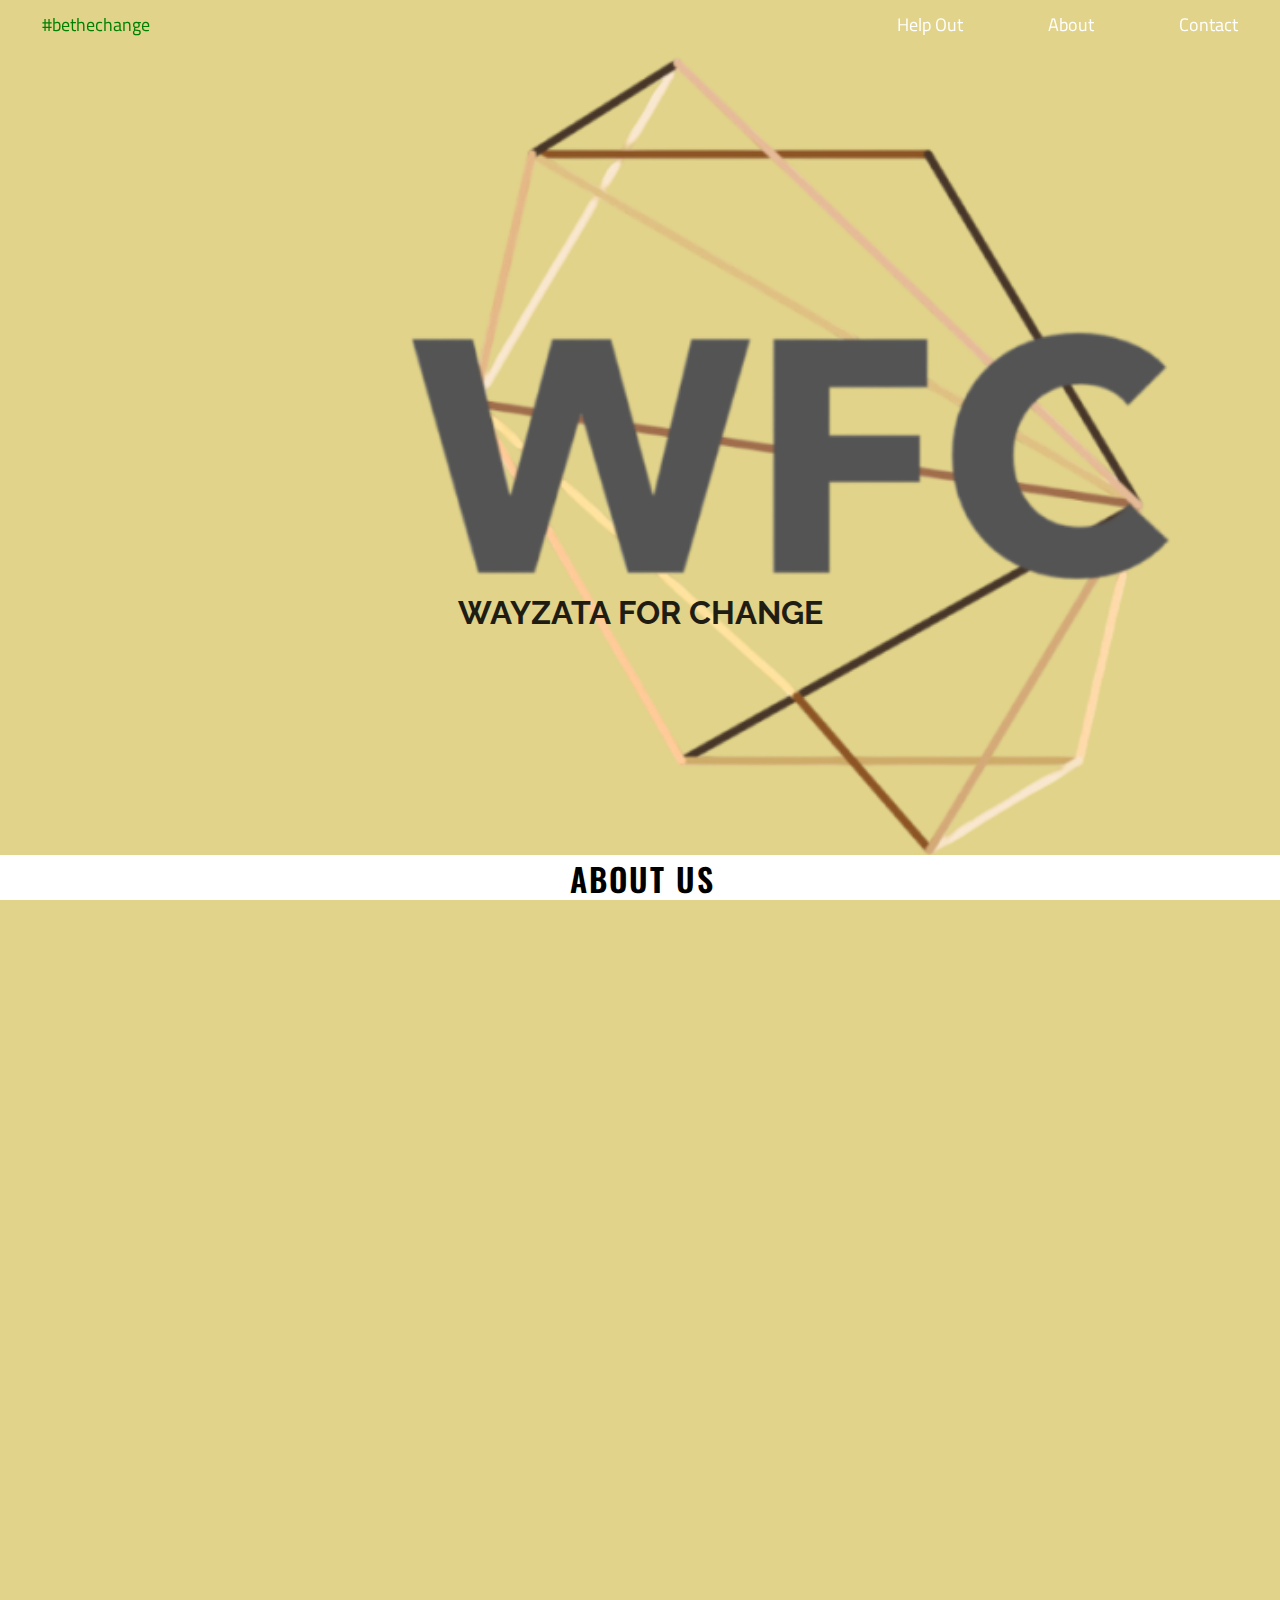
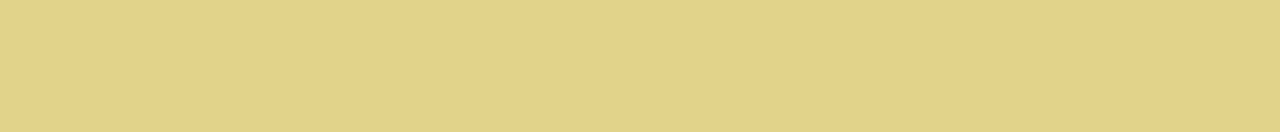
==== about.html @ 1c966533 "uhhh ok" ====
<!DOCTYPE html>
<html>
    <head>
      <script src="https://use.fontawesome.com/093dfdb2bb.js"></script>
    </head>
    <body id="body">
      <script src="https://ajax.googleapis.com/ajax/libs/jquery/3.5.1/jquery.min.js"></script>
      <script src="https://cdnjs.cloudflare.com/ajax/libs/trianglify/0.1.5/trianglify.min.js"></script>
      <script src="https://cdnjs.cloudflare.com/ajax/libs/d3/3.5.5/d3.min.js"></script>

      <script src="/js/stylescripts.js"> </script>
      <script src="/js/stylescripts2.js"> </script>

      <link rel="stylesheet" type="text/css" href="/css/default.css">
      <link rel="stylesheet" type="text/css" href="/css/about.css">
      <link rel="stylesheet" type="text/css" href="/css/index.css">
          <div class="header2">
              <div class="logo2"> <img src="images/logo.png" /> </div>
          </div>

          <div class="header">
            <a class="mobile-navbar-l" onClick="dropDown()"><i class="fa fa-bars"></i></a>
            <a href="#about" class="green mobile-navbar-r"onClick="document.getElementById('Beats').scrollIntoView();">#bethechange</a>
            <a href="index.html" class="logo"><img class="bogo bogo2" src="https://media.discordapp.net/attachments/701884752554360853/701922006379266058/image0.png" /></a>
            <a href="#about" onClick="document.getElementById('Beats').scrollIntoView();">Help Out</a>
            <a onClick="document.getElementById('Pricing').scrollIntoView();"> About </a>
            <a onClick="document.getElementById('Contact').scrollIntoView();"> Contact </a>
            <!-- <a class="mobile-navbar-r" href="launch.html"><img class="icon"> -->
          </div>

          <div class="dropdown-navbar">
            <a class="dropdown-content" onClick="document.getElementById('Beats').scrollIntoView();">Beats</a>
            <br />
            <a class="dropdown-content" onClick="document.getElementById('Pricing').scrollIntoView();"> Pricing</a>
            <br />
            <a class="dropdown-content"> Contact </a>
          </div>


          <div class="titleText">
            <h1> WAYZATA FOR CHANGE </h1>
          </div>

          <div class="main">
            <h1 class="sbttl"> ABOUT US </h1>
            <hr> </hr>
            <h2 class="sbttl2"> Welcome to Wayzata For Change. We are a student-run group looking to unite the community in response not only to the events of George Floyd, but all types of discrimination as well. </h2><br /> <br />

  <h2 class="sbttl2">Our intention is to bring the community together to create positive solutions, increase awareness and understanding of this problem, and serve as a platform for those impacted to share their experiences. We want to help students develop empathy for their peers and show how close to home this issue is for our community. Therefore, we will not tolerate hateful comments.
</h2> <br /> <br />
  <h2 class="sbttl2">
Some posts to look forward to:
<li> Statistics on the issue </li>
  <li> A timeline about the history of the issue </li>
  <li>How to contact representatives </li>
<li>  How to share your experiences </li>
  <li>Relevant articles, Ted talks, or videos </li>
  <li> And more </li>
  </h2>

<br /> <br />
  <h2 class="sbttl2">
Thank you for showing interest in our cause. We are open to feedback and new ideas to post by clicking <a href=" https://forms.gle/tkru8dXtZkygZZ2e6">here</a> or email us at wayzataforchange@gmail.com.
</h2>
<div class="space1"> </div>
          <footer> COPYRIGHT © 2020 WAYZATA FOR CHANGE - ALL RIGHTS RESERVED. </footer>
          <div class="space1"> </div>
          </div>



      </body>



</html>
---- css/default.css ----
@import url('https://fonts.googleapis.com/css?family=Quicksand:600&display=swap');
@import url('https://fonts.googleapis.com/css2?family=Lora&family=Titillium+Web:wght@300;400&display=swap');
@import url('https://fonts.googleapis.com/css2?family=Lora&family=Montserrat&family=Titillium+Web:ital,wght@0,300;0,400;1,400&display=swap');
@import url('https://fonts.googleapis.com/css2?family=Lora:wght@500&display=swap');
@import url('https://fonts.googleapis.com/css2?family=Lora:wght@500&family=Raleway&display=swap');
@import url('https://fonts.googleapis.com/css2?family=Nunito:ital,wght@1,300&family=Open+Sans:wght@600&display=swap');
@import url('https://fonts.googleapis.com/css2?family=Work+Sans:ital,wght@1,300&display=swap');
@import url('https://fonts.googleapis.com/css2?family=Titillium+Web:wght@300&display=swap');
@import url('https://fonts.googleapis.com/css2?family=Quicksand&display=swap');
@import url('https://fonts.googleapis.com/css2?family=Oswald:wght@300&display=swap');

.header2 {
  z-index:-2;
  position: absolute;
  margin-left: auto;
  margin-right: auto;
  left: 0;
  right: 0;
  text-align: center;
  /* background-color: black; */
}

.logo2 {
  height:100vh;
  margin-left:auto;
  margin-right: auto;
  width:578px;
  /* z-index:0 */
}

img {
  height:inherit;
}

.titleText {
  color:black;
  display: none;
  z-index:-1;
  position: absolute;
  top:66%;
  margin-left: auto;
  margin-right: auto;
  left: 0;
  right: 0;
  text-align: center;
  /* font-family: 'Lora', serif; */
  font-family: 'Raleway', sans-serif;
}

@media screen and (max-width: 500px) {
  .logo2{
    width:100vw;
    margin-left:auto;
    margin-right: auto;
    height:auto;
  }

  img {
    width:inherit;
  }

}

html,body{
  height:100%;
  overflow-x:hidden;
}

body{
  background:#E1D38A;
  /* background-size:cover; */
  font-family:sans-serif;
  text-align:center;
  padding-top:20%
}

.content {
	width: 400px;
	background: #fff;
	padding: 30px;
	text-align: center;
	z-index: 995;
  box-shadow:0 3px 36px 0 rgba(0, 0, 0, 0.6);
  display:inline-block;
  opacity:0.7;
  color:#666;
  text-decoration:none;
  transition:all 0.2s
}

.content:hover{
  box-shadow:0 3px 6px 0 rgba(0, 0, 0, 0.3);
  padding:40px;
  margin-top:-10px;
  color:#444
}

.sbttl {
  font-family: 'Oswald', sans-serif;
  text-align: center;
  font-weight: 600;
  margin-left:5px;
  letter-spacing: 2px;
  color:white;
}

.sbttl2 {
  text-align: center;
  /* margin-left:5px; */
  font-family: 'Quicksand', sans-serif;
  color: rgb(94, 94, 94);
  font-weight: 100;
  background-color: white;
}
---- css/about.css ----
@import url('https://fonts.googleapis.com/css2?family=Quicksand&display=swap');
.main {
  background-color: white !important;
  width: 100% !important;
  margin-right: 0 !important;
  margin-left:0 !important;
}

.sbttl {
  color:black !important;
}

.sbttl2 {
  margin-left: 10%;
  margin-right: 10%;
  margin-top:4%;
}

li {
  text-align: left;
}

.main {
  height:auto !important;
}

footer {
      font-family: 'Quicksand', sans-serif;
      font-size: 12px;
      font-weight: 400;
      color:gray;
}

.active {
  background-color: white !important;
}
---- css/index.css ----
@import url('https://fonts.googleapis.com/css?family=Quicksand:600&display=swap');
@import url('https://fonts.googleapis.com/css2?family=Lora&family=Titillium+Web:wght@300;400&display=swap');
@import url('https://fonts.googleapis.com/css2?family=Lora&family=Montserrat&family=Titillium+Web:ital,wght@0,300;0,400;1,400&display=swap');


* {
  margin:0;
      box-sizing: border-box;
}

:root {
  --header-bg-col: #212654;
  --header-txt-col: white;
  --dropdown-bg-col: #212654;
  --dropdown-txt-col:white;
  --header-txt-col-hover: rgb(175, 175, 175);

}

[page-theme=dark] {
  --header-bg-col: black;
  --header-txt-col:rgba(225, 179, 130, 0.85);
  --header-txt-col-hover: rgba(225, 179, 130, 1);
  --dropdown-bg-col: black;
  --dropdown-txt-col: white;
}
/* HEADER */

html, body {
    margin:0;
    padding:0;
    transition: all 0.2s ease-in-out;
}

.header {
  z-index:40;
  margin:0;
  position:fixed;
  top:0px;
  display: flex;
  width:100%;
  height:44px;
}

.header a:hover {
  color: var(--header-txt-col-hover);
}

.header a {
    cursor:pointer;
    flex-grow: 1;

    text-align: center;
    text-decoration: none;

    padding: 12px;
    line-height: 25px;

    font-size: 18px;
    font-family: 'Titillium Web', sans-serif;

    transition: all 0.2s ease-in-out;


    color: var(--header-txt-col);

    transition: all 0.2s ease-in-out;
}

.icon {
  height:24px;
  width:auto;
}

.header a.mobile-navbar-l {
  display:none;
}

.header a.logo {
  font-size: 25px;
  font-weight: bold;
  font-family: 'Montserrat', sans-serif;
  opacity: 0;
  flex-grow:10;
}

.toggle-theme-asset {
  transition: all 0.2s ease-in-out;
}
.toggle-theme-asset:before {
  content: ' \25D1';
}
/* .toggle-theme-asset:hover:hover:before {
  content: ' \25D1';
  rotate: 180deg;
} */

/* MOBILE */

.dropdown-content {
  display:none;
}

@media screen and (max-width: 767px) {

  .main {
    width:100% !important;
    margin-left:0 !important;
    margin-right:0 !important;
  }

  .header a {
    display: none;
    height: 48px;
  }

      .expandable-l, .expandable-r {
          display:block !important;
      }

      #stuff-2-r {
      display:none !important;
      flex-grow:0;
    }

      #stuff-r {
      display:none !important;
      flex-grow:0;
    }


    .logo {
        /* display:block !important; */
        text-align: center !important;
    }
    .header {
        height:48px;
    }

    .sep {
    colspan:2;
  }

    .mobile-navbar-l {
      display:block !important;
      float:left;
      width: 50px;
      margin:none;
      flex-grow: 1;
    }

    .mobile-navbar-r {
      display:block !important;
      float:right;
      text-align:right !important;
      width: 50px;
      margin:none;
      flex-grow: 1;
    }

    .logo_expandable {
      flex-grow:1;
    }

    .dropdown-navbar {
      margin-top:48px;
    }
    .sbttl {
      font-size: 25px !important;
    }

    .txt {
      font-size: 30px !important;
    }

}

.expandable-l {
    display:none;
}
.dropdown-navbar {
  top:0;
  height:0;
  width:100%;
  z-index: 10;
  position: fixed;
  margin-top:44px;
  background-color:var(--dropdown-bg-col);
  color:var(--dropdown-txt-col);
}

.dropdown-content {
  display: none;
  color: var(--default-text);
  text-align: center;
  padding: 12px;
  text-decoration: none;
  font-size: 18px;
  line-height: 25px;
  height: 44px;
  transition: all 0.2s ease-in-out;
  font-family: 'Titillium Web', sans-serif;
}

.dropdown-content:hover {
  color: var(--header-txt-color-hover);
}

.active  a{
  background-color: var(--header-bg-col) !important;
}

.dropdown a{

    background-color: var(--header-bg-col) !important;

}
.a.mobile-navbar-l {
  text-align-last: left !important;
}
a.mobile-navbar-l {
  text-align-last: left;
}

.footer {
  text-align:center;
  text-decoration: none;
  text-decoration-color: var(--header-txt-col);
  position: relative;
  z-index: 5;
}

.footer a {
  font-size:20px;
  color: var(--header-txt-col) !important;
  font-family: 'Titillium Web', sans-serif;
text-decoration:none;}

.bogo {
  height:32px;
  width:auto;
  padding-right: 6px;
  padding-left: 6px;;



}


.green {
  color:green !important;
}

.header {
  /* background-color: white; */
}

.main {
  background-color: rgb(0, 131, 144);
  width:94%;
  margin-left: 3%;
  margin-right: 3%;
  height:3000px;
  position:relative;
  margin-top:95vh;
}

.horizontal-line {
  margin-top:15px;
}

.space1 {
  height: 10px;
}
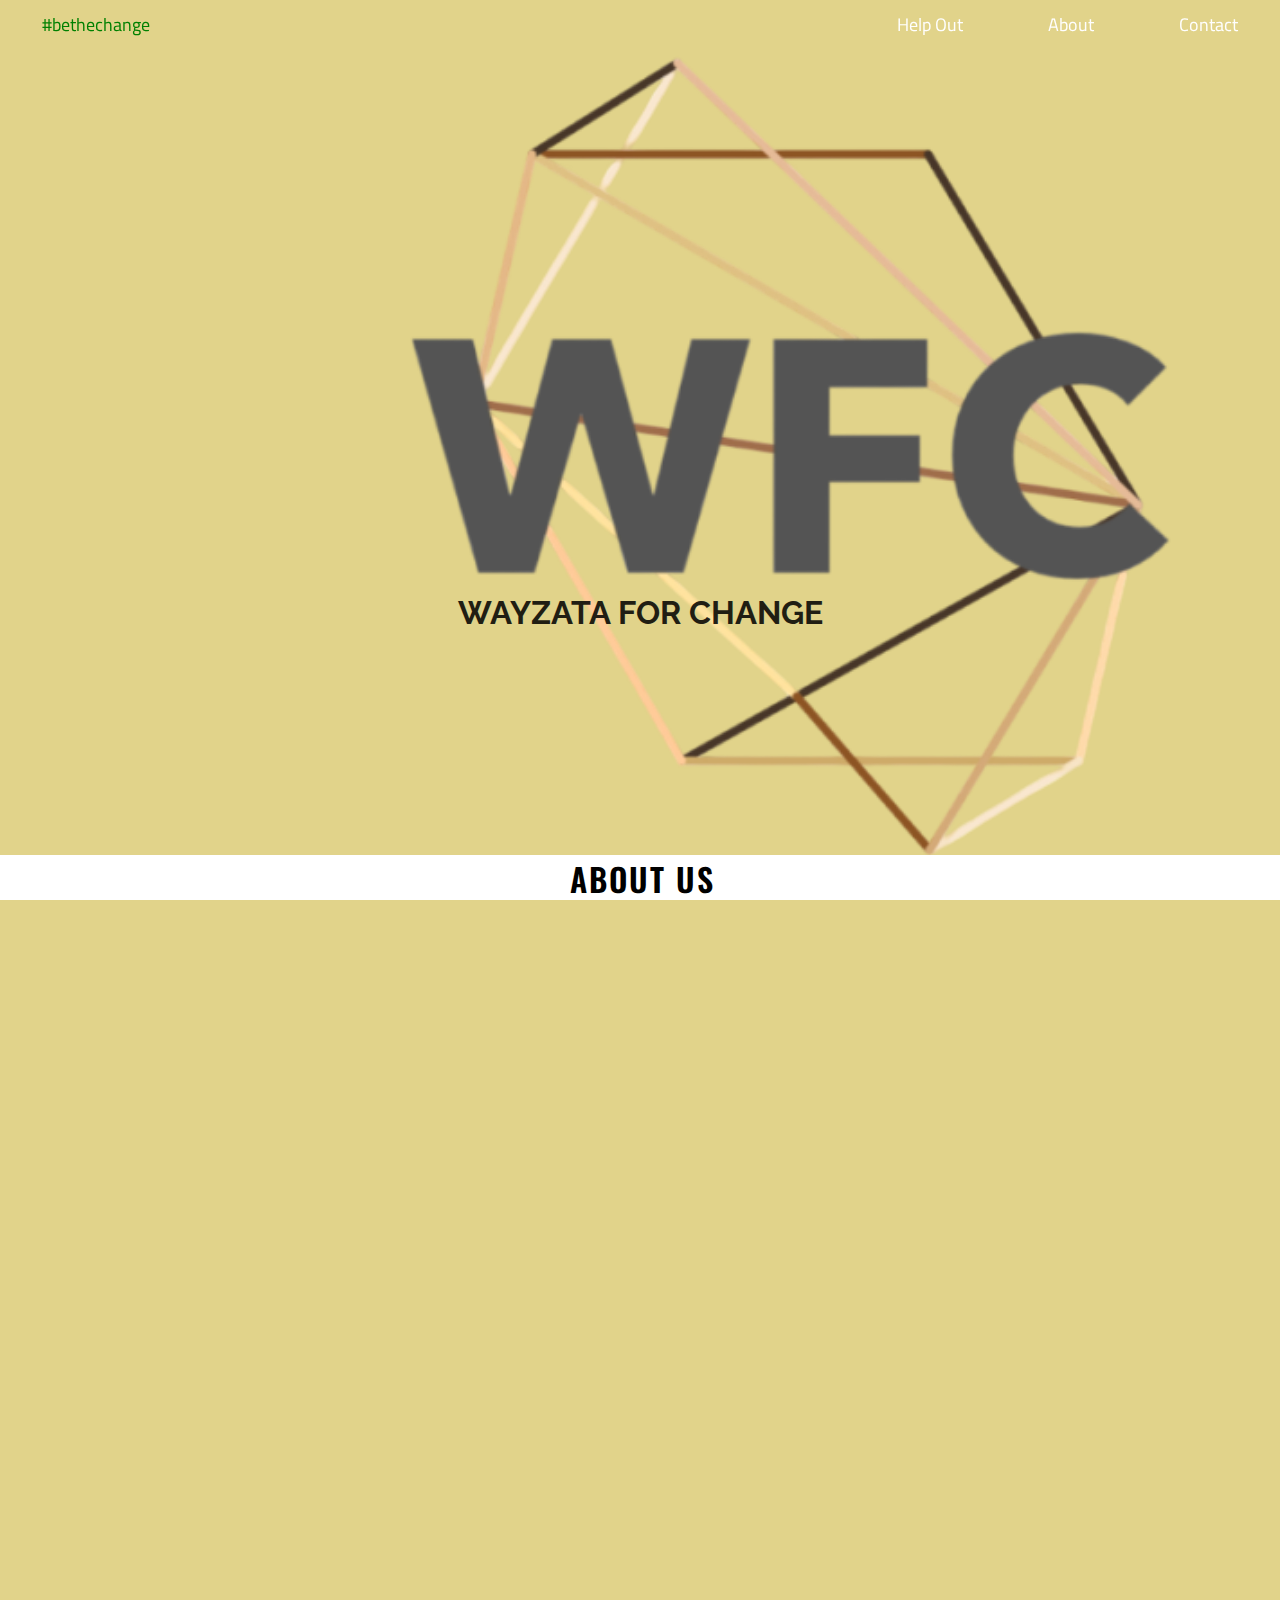
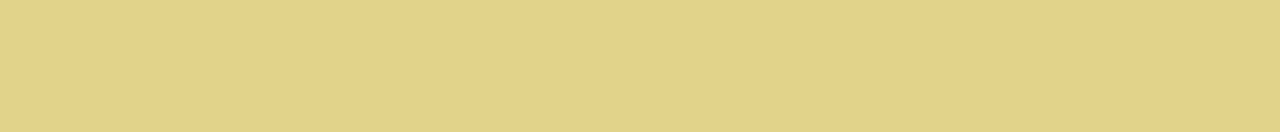
==== commit 1be86953: "A" ====
--- a/about.html
+++ b/about.html
@@ -11,9 +11,9 @@
       <script src="/js/stylescripts.js"> </script>
       <script src="/js/stylescripts2.js"> </script>
 
-      <link rel="stylesheet" type="text/css" href="/css/default.css">
-      <link rel="stylesheet" type="text/css" href="/css/about.css">
-      <link rel="stylesheet" type="text/css" href="/css/index.css">
+      <link rel="stylesheet" type="text/css" href="css/default.css">
+      <link rel="stylesheet" type="text/css" href="css/about.css">
+      <link rel="stylesheet" type="text/css" href="css/index.css">
           <div class="header2">
               <div class="logo2"> <img src="images/logo.png" /> </div>
           </div>
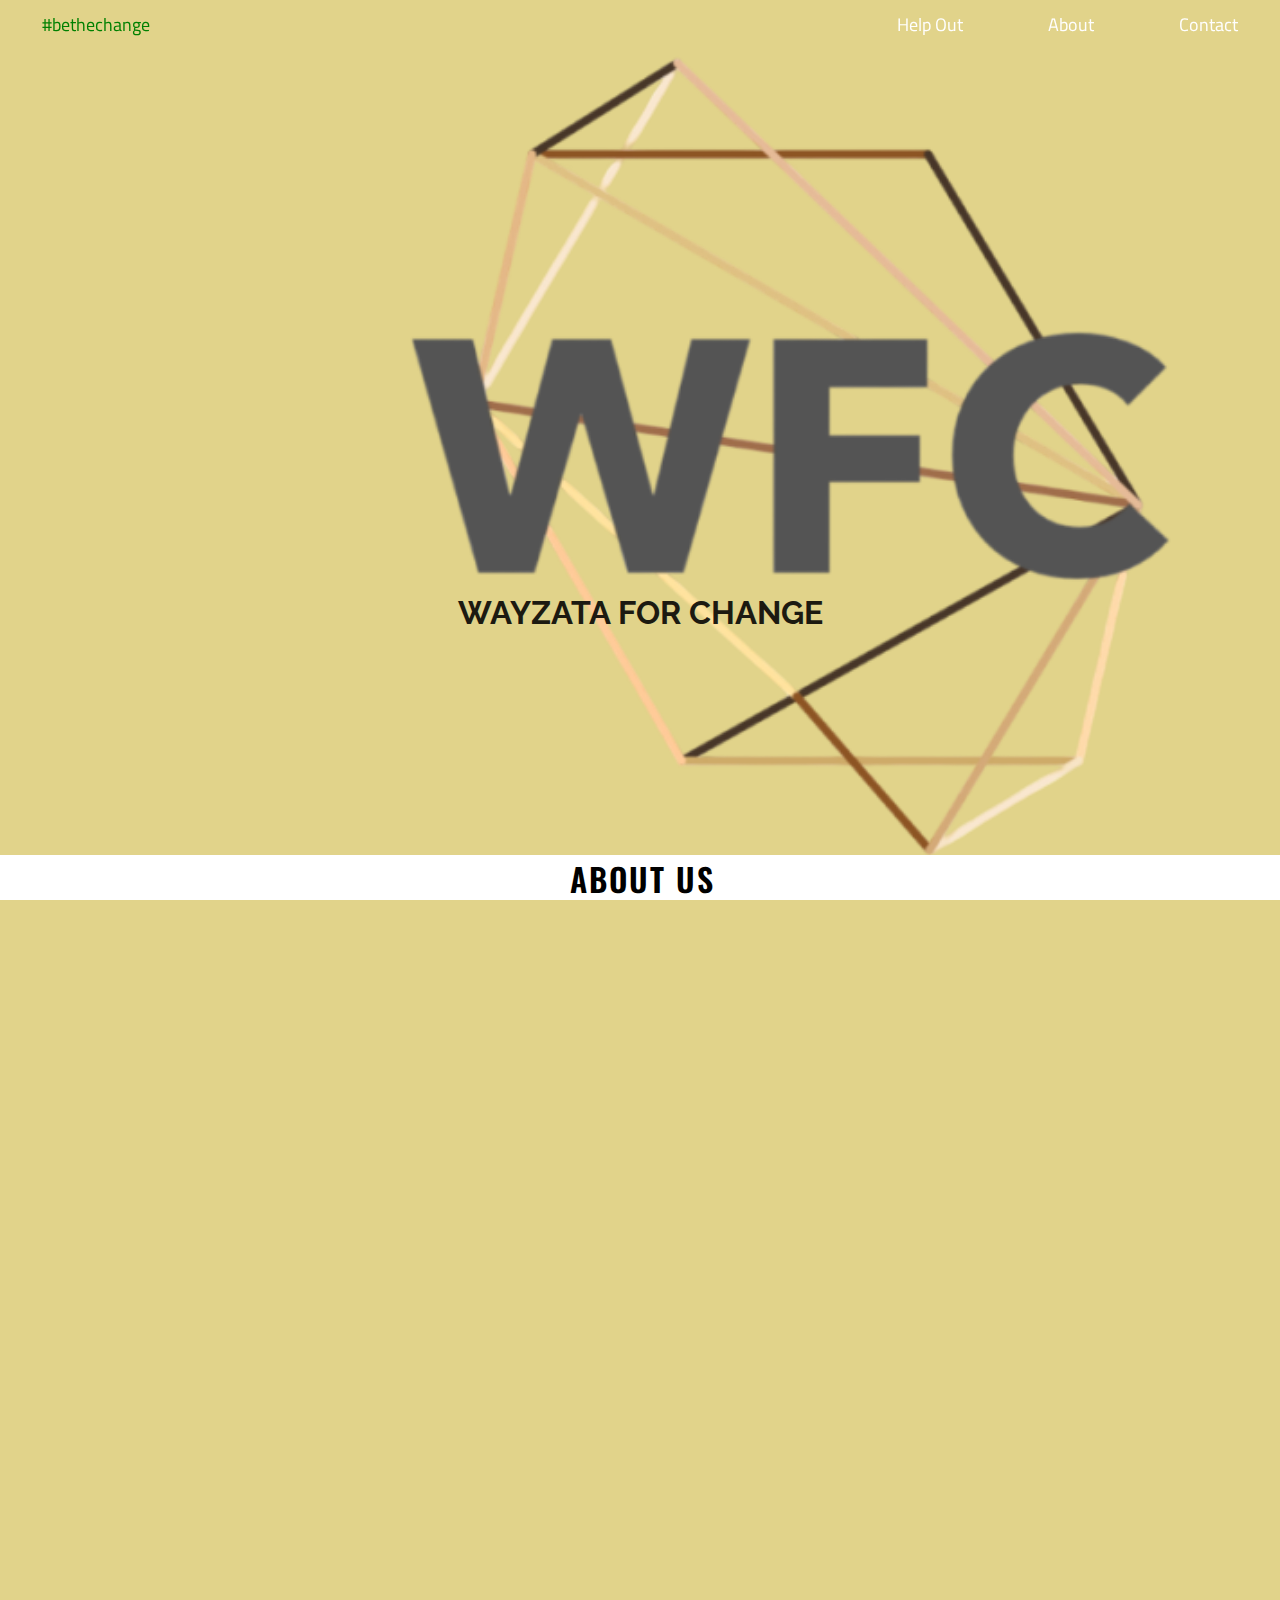
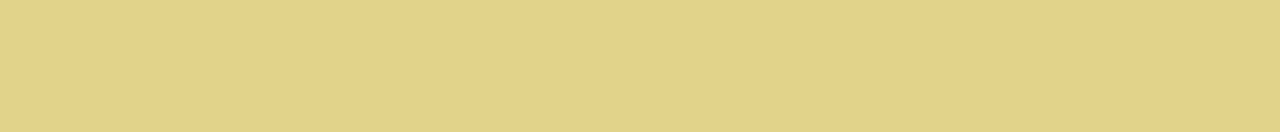
==== commit 3276b5c0: "LMAO" ====
--- a/about.html
+++ b/about.html
@@ -8,8 +8,8 @@
       <script src="https://cdnjs.cloudflare.com/ajax/libs/trianglify/0.1.5/trianglify.min.js"></script>
       <script src="https://cdnjs.cloudflare.com/ajax/libs/d3/3.5.5/d3.min.js"></script>
 
-      <script src="/js/stylescripts.js"> </script>
-      <script src="/js/stylescripts2.js"> </script>
+      <script src="js/stylescripts.js"> </script>
+      <script src="js/stylescripts2.js"> </script>
 
       <link rel="stylesheet" type="text/css" href="css/default.css">
       <link rel="stylesheet" type="text/css" href="css/about.css">
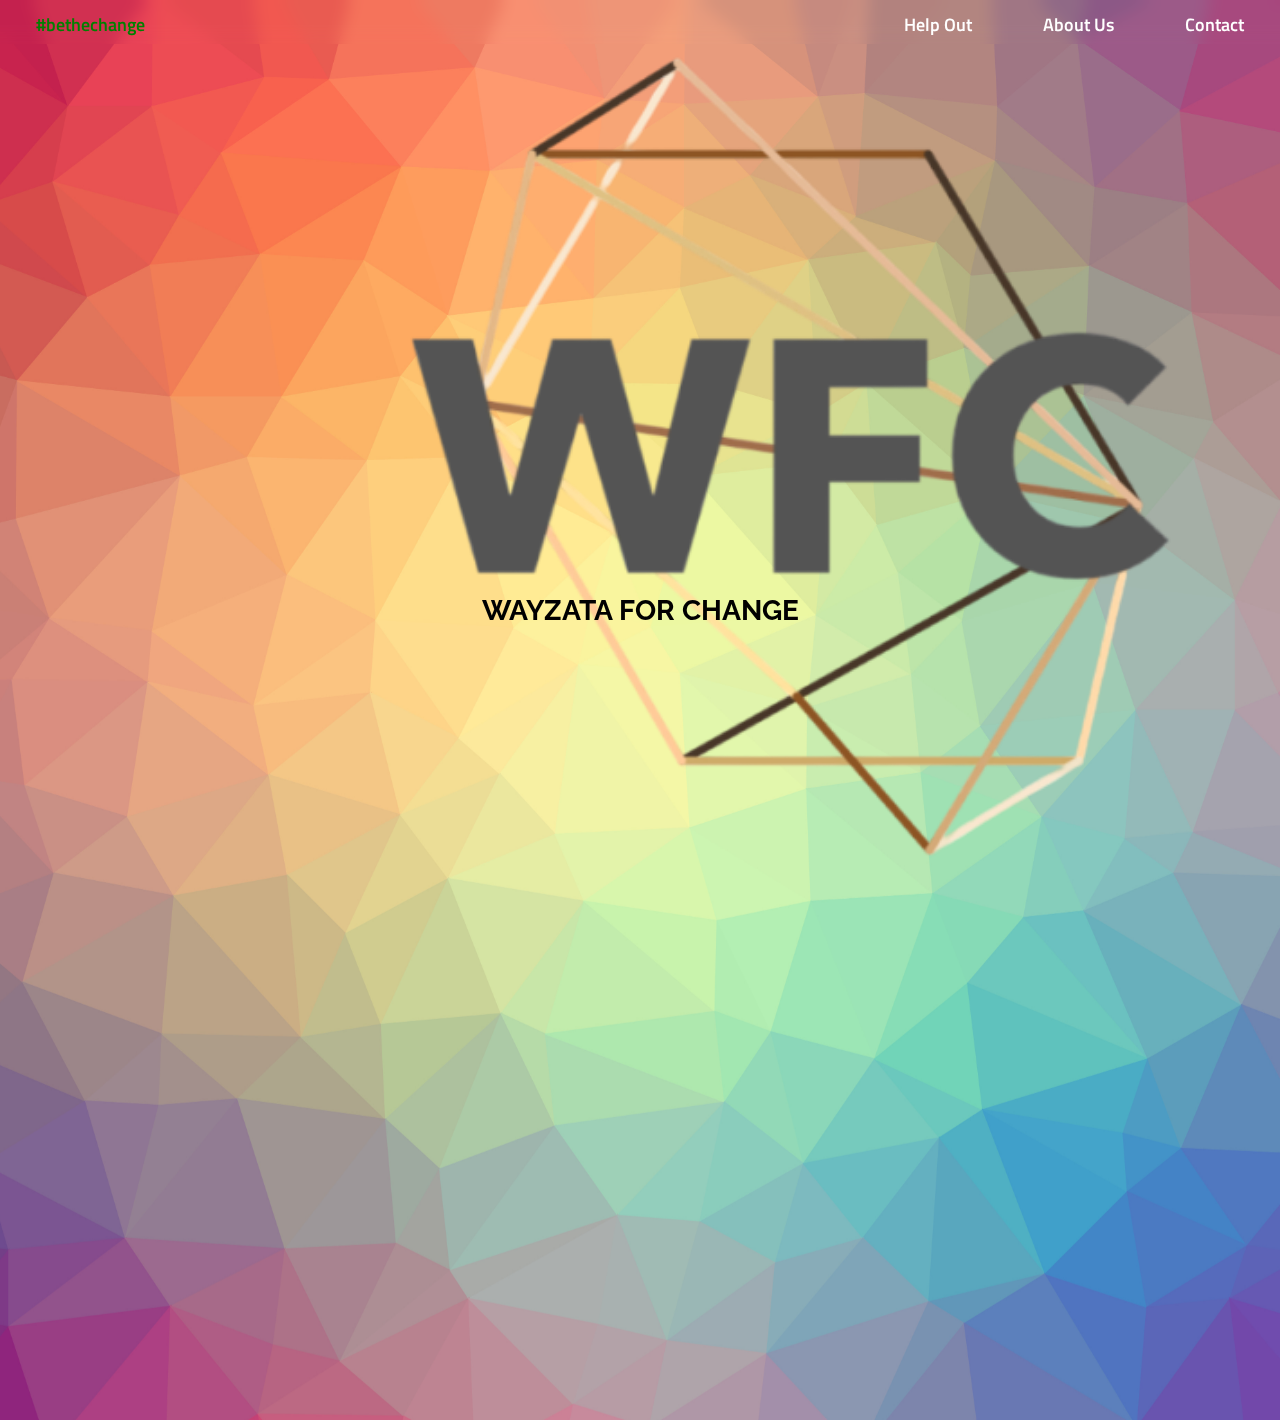
==== commit 4ac41973: "a" ====
--- a/about.html
+++ b/about.html
@@ -1,76 +1,86 @@
 <!DOCTYPE html>
 <html>
-    <head>
-      <script src="https://use.fontawesome.com/093dfdb2bb.js"></script>
-    </head>
-    <body id="body">
-      <script src="https://ajax.googleapis.com/ajax/libs/jquery/3.5.1/jquery.min.js"></script>
-      <script src="https://cdnjs.cloudflare.com/ajax/libs/trianglify/0.1.5/trianglify.min.js"></script>
-      <script src="https://cdnjs.cloudflare.com/ajax/libs/d3/3.5.5/d3.min.js"></script>
 
-      <script src="js/stylescripts.js"> </script>
-      <script src="js/stylescripts2.js"> </script>
-
-      <link rel="stylesheet" type="text/css" href="css/default.css">
-      <link rel="stylesheet" type="text/css" href="css/about.css">
-      <link rel="stylesheet" type="text/css" href="css/index.css">
-          <div class="header2">
-              <div class="logo2"> <img src="images/logo.png" /> </div>
-          </div>
-
-          <div class="header">
-            <a class="mobile-navbar-l" onClick="dropDown()"><i class="fa fa-bars"></i></a>
-            <a href="#about" class="green mobile-navbar-r"onClick="document.getElementById('Beats').scrollIntoView();">#bethechange</a>
-            <a href="index.html" class="logo"><img class="bogo bogo2" src="https://media.discordapp.net/attachments/701884752554360853/701922006379266058/image0.png" /></a>
-            <a href="#about" onClick="document.getElementById('Beats').scrollIntoView();">Help Out</a>
-            <a onClick="document.getElementById('Pricing').scrollIntoView();"> About </a>
-            <a onClick="document.getElementById('Contact').scrollIntoView();"> Contact </a>
-            <!-- <a class="mobile-navbar-r" href="launch.html"><img class="icon"> -->
-          </div>
-
-          <div class="dropdown-navbar">
-            <a class="dropdown-content" onClick="document.getElementById('Beats').scrollIntoView();">Beats</a>
-            <br />
-            <a class="dropdown-content" onClick="document.getElementById('Pricing').scrollIntoView();"> Pricing</a>
-            <br />
-            <a class="dropdown-content"> Contact </a>
-          </div>
+<head>
+  <meta name="viewport" content="width=device-width">
+  <!-- IMPORTS AND DEPENDENCIES -->
+  <script src="js/stylescripts.js"> </script>
+  <link rel="stylesheet" type="text/css" href="css/default.css">
+  <link rel="stylesheet" type="text/css" href="css/index.css">
+  <!-- Page Render Initialization (includes styling and authentication) (IMPORTANT Imports) -->
+  <link rel="stylesheet" type="text/css" href="styles.css">
+  <link rel="stylesheet" type="text/css" href="styles/index.css">
+  <link rel="stylesheet" type="text/css" href="styles/default.css">
+  <link rel="stylesheet" href="https://cdnjs.cloudflare.com/ajax/libs/font-awesome/4.7.0/css/font-awesome.min.css">
+  <script src="index.js"></script>
+  <script src="pageTheme.js"></script>
+  <script src="jQuery/jquery-3.4.1.min.js"></script>
 
 
-          <div class="titleText">
-            <h1> WAYZATA FOR CHANGE </h1>
-          </div>
 
-          <div class="main">
-            <h1 class="sbttl"> ABOUT US </h1>
-            <hr> </hr>
-            <h2 class="sbttl2"> Welcome to Wayzata For Change. We are a student-run group looking to unite the community in response not only to the events of George Floyd, but all types of discrimination as well. </h2><br /> <br />
+  <!-- PAGE INFO -->
 
-  <h2 class="sbttl2">Our intention is to bring the community together to create positive solutions, increase awareness and understanding of this problem, and serve as a platform for those impacted to share their experiences. We want to help students develop empathy for their peers and show how close to home this issue is for our community. Therefore, we will not tolerate hateful comments.
+  <title>WFC</title>
+
+</head>
+
+<body>
+  <!-- NAVBAR/HEADER -->
+  <div class="header2">
+      <div class="logo2"> <img src="images/logo.png" /> </div>
+  </div>
+  <div class="header">
+    <a class="mobile-navbar-l" onClick="dropDown()"><i class="fa fa-bars"></i></a>
+    <a href="#about" class="green mobile-navbar-r"onClick="document.getElementById('Beats').scrollIntoView();">#bethechange</a>
+    <a href="index.html" class="logo"></a>
+    <a href="/about.html">Help Out</a>
+    <a href="/about.html"> About Us </a>
+    <a onClick="document.getElementById('Contact').scrollIntoView();"> Contact </a>
+    <!-- <a class="mobile-navbar-r" href="launch.html"><img class="icon"> -->
+  </div>
+
+  <div class="dropdown-navbar">
+    <a class="dropdown-content" href="/about.html">Help Out</a>
+    <br />
+    <a class="dropdown-content" onClick="document.getElementById('Pricing').scrollIntoView();"> About Us</a>
+    <br />
+    <a class="dropdown-content"> Contact </a>
+  </div>
+
+  <div class="virus-img-cntnr">
+    <div class="virus-img"> <img class="logo img-top" src="styles/image.jpeg" /></div>
+  </div>
+
+    <div class="titleText">
+      <h1> WAYZATA FOR CHANGE </h1>
+    </div>
+
+    <div class="main">
+      <h1 class="sbttl"> ABOUT US </h1>
+      <hr> </hr>
+      <h2 class="sbttl2"> Welcome to Wayzata For Change. We are a student-run group looking to unite the community in response not only to the events of George Floyd, but all types of discrimination as well. </h2><br /> <br />
+
+<h2 class="sbttl2">Our intention is to bring the community together to create positive solutions, increase awareness and understanding of this problem, and serve as a platform for those impacted to share their experiences. We want to help students develop empathy for their peers and show how close to home this issue is for our community. Therefore, we will not tolerate hateful comments.
 </h2> <br /> <br />
-  <h2 class="sbttl2">
+<h2 class="sbttl2">
 Some posts to look forward to:
 <li> Statistics on the issue </li>
-  <li> A timeline about the history of the issue </li>
-  <li>How to contact representatives </li>
+<li> A timeline about the history of the issue </li>
+<li>How to contact representatives </li>
 <li>  How to share your experiences </li>
-  <li>Relevant articles, Ted talks, or videos </li>
-  <li> And more </li>
-  </h2>
+<li>Relevant articles, Ted talks, or videos </li>
+<li> And more </li>
+</h2>
 
 <br /> <br />
-  <h2 class="sbttl2">
+<h2 class="sbttl2">
 Thank you for showing interest in our cause. We are open to feedback and new ideas to post by clicking <a href=" https://forms.gle/tkru8dXtZkygZZ2e6">here</a> or email us at wayzataforchange@gmail.com.
 </h2>
 <div class="space1"> </div>
-          <footer> COPYRIGHT © 2020 WAYZATA FOR CHANGE - ALL RIGHTS RESERVED. </footer>
-          <div class="space1"> </div>
-          </div>
+    <footer> COPYRIGHT © 2020 WAYZATA FOR CHANGE - ALL RIGHTS RESERVED. </footer>
+    <div class="space1"> </div>
+    </div>
 
-
-
-      </body>
-
-
+</body>
 
 </html>
--- a/css/default.css
+++ b/css/default.css
@@ -10,7 +10,7 @@
 @import url('https://fonts.googleapis.com/css2?family=Oswald:wght@300&display=swap');
 
 .header2 {
-  z-index:-2;
+  z-index:38;
   position: absolute;
   margin-left: auto;
   margin-right: auto;
@@ -35,7 +35,7 @@
 .titleText {
   color:black;
   display: none;
-  z-index:-1;
+  z-index:39;
   position: absolute;
   top:66%;
   margin-left: auto;
@@ -47,12 +47,32 @@
   font-family: 'Raleway', sans-serif;
 }
 
-@media screen and (max-width: 500px) {
-  .logo2{
+@media screen and (max-width: 767px) {
+  .logo2 {
     width:100vw;
     margin-left:auto;
     margin-right: auto;
     height:auto;
+  }
+
+  img {
+    width:inherit;
+  }
+
+}
+
+html,body{
+  height:100%;
+  overflow-x:hidden;
+}
+
+@media screen and (max-width: 400px) {
+  .logo2 {
+    height:100vh;
+    margin-left:auto;
+    margin-right: auto;
+    width:578px;
+    /* z-index:0 */
   }
 
   img {
@@ -101,7 +121,7 @@
   font-weight: 600;
   margin-left:5px;
   letter-spacing: 2px;
-  color:white;
+  color:black;
 }
 
 .sbttl2 {
--- a/css/index.css
+++ b/css/index.css
@@ -76,13 +76,13 @@
   display:none;
 }
 
-.header a.logo {
+/* .header a.logo {
   font-size: 25px;
   font-weight: bold;
   font-family: 'Montserrat', sans-serif;
   opacity: 0;
   flex-grow:10;
-}
+} */
 
 .toggle-theme-asset {
   transition: all 0.2s ease-in-out;
@@ -132,9 +132,6 @@
     .logo {
         /* display:block !important; */
         text-align: center !important;
-    }
-    .header {
-        height:48px;
     }
 
     .sep {
@@ -165,9 +162,7 @@
     .dropdown-navbar {
       margin-top:48px;
     }
-    .sbttl {
-      font-size: 25px !important;
-    }
+
 
     .txt {
       font-size: 30px !important;
@@ -256,11 +251,11 @@
 }
 
 .main {
-  background-color: rgb(0, 131, 144);
+  background-color: white;
   width:94%;
   margin-left: 3%;
   margin-right: 3%;
-  height:3000px;
+  /* height:3000px; */
   position:relative;
   margin-top:95vh;
 }
--- a/styles.css
+++ b/styles.css
@@ -0,0 +1,340 @@
+@import url('https://fonts.googleapis.com/css2?family=Raleway:wght@300&display=swap');
+.logo {
+  width:100%;
+  height:auto;
+}
+
+a.logo {
+  width:50% !important;
+}
+
+* {
+  margin:0px;
+  padding:0px;
+}
+
+@media screen and (max-width: 767px) {
+  .logo {
+    width:160%;
+    height:auto;
+    margin-right:auto;
+    overflow:hidden;
+  }
+  .virus-img {
+    top:0% !important;
+    left:-33.8% !important;
+  }
+  .y1 {
+    align-self: flex-start;
+    height:300px;
+  }
+  .y2 {
+    align-self: center;
+    height:300px;
+  }
+  .y3 {
+    align-self: flex-end;
+    height:300px;
+  }
+  .yt-box {
+    display:block !important;
+    height:900px !important;
+  }
+  .main {
+    height:2900px !important;
+  }
+}
+
+.main {
+  z-index:5;
+  position:absolute;
+  /* height:2000px; */
+  /* top:100%; */
+  /* width:100%; */
+}
+.title {
+  text-align:center;
+  color:gray;
+  font-family: 'Raleway', sans-serif;
+}
+
+.bogo2 {
+  opacity:0;
+}
+
+.space {
+  height:100px;
+}
+
+.space2 {
+  height:25px;
+}
+
+.yt-box {
+  height:300px;
+  display:flex;
+}
+
+.y1, .y2, .y3 {
+    flex-grow:1;
+}
+
+.frame{
+  height:100%;
+  width:100%;
+}
+
+.p1, .p3 {
+  background-color: white;
+  border-radius: 20px;
+  width:100%;
+  flex-grow:1;
+}
+
+.p2 {
+  background-color: white;
+  border-radius: 20px;
+  width:100%;
+  flex-grow:1;
+  margin-top: -20px;
+}
+
+.toptext {
+  padding-top:20px;
+  text-align:center;
+  width:100%;
+  font-family: -apple-system, BlinkMacSystemFont, Roboto, Open Sans, Helvetica Neue, sans-serif;
+  font-size: 16px;
+  font-weight: 500;
+}
+
+.moneytext {
+  padding-top:50px;
+  display: flex;
+  text-align: center;
+}
+
+.gray {
+  color:grey;
+  width:auto;
+  margin-right:2%;
+  margin-right: none;
+  position:relative;
+
+}
+
+.cost {
+  width:100%;
+  font-size: 50px;
+  font-weight:600;
+      font-family: -apple-system, BlinkMacSystemFont, Roboto, Open Sans, Helvetica Neue, sans-serif;
+}
+
+.container {
+  display:flex;
+}
+
+.p1cont, .p2cont, .p3cont {
+    flex-grow:1;
+}
+
+.features {
+  text-align:center;
+}
+
+.fade {
+  text-align:center;
+  font-size: 13px;
+  font-weight: 400;
+  font-family: -apple-system, BlinkMacSystemFont, Roboto, Open Sans, Helvetica Neue, sans-serif;
+  color:#7f8588;
+}
+
+.paybtn {
+  margin-top:40px;
+  text-align:center;
+  margin-bottom:40px;
+  font-family: -apple-system, BlinkMacSystemFont, Roboto, Open Sans, Helvetica Neue, sans-serif;
+  background-color:rgb(0, 162, 255);
+  width:60%;
+  font-size: 17px;
+    font-weight: 500;
+    color:white;
+    height:25px;
+    border-radius: 4px;
+  margin-left:20%;
+  margin-right:20%;
+  display:flex;
+}
+
+.word {
+  font-weight: 500;
+  align-self: center;
+  text-align: center;
+  margin-left:auto;
+  margin-right:auto;
+}
+
+.features {
+  text-align: left;
+  margin-left:20%;
+}
+
+.feature {
+  font-size: 14px;
+  font-weight: 400;
+  font-family: -apple-system, BlinkMacSystemFont, Roboto, Open Sans, Helvetica Neue, sans-serif;
+}
+
+a {
+  font-weight: 600;
+}
+
+#Pricing {
+  margin-bottom:45px;
+}
+
+.green {
+  color:green !important;
+}
+
+
+/* Style inputs with type="text", select elements and textareas */
+input[type=text], select, textarea {
+  width: 100%; /* Full width */
+  padding: 12px; /* Some padding */
+  border: 1px solid #ccc; /* Gray border */
+  border-radius: 4px; /* Rounded borders */
+  box-sizing: border-box; /* Make sure that padding and width stays in place */
+  margin-top: 6px; /* Add a top margin */
+  margin-bottom: 16px; /* Bottom margin */
+  resize: vertical /* Allow the user to vertically resize the textarea (not horizontally) */
+}
+
+/* Style the submit button with a specific background color etc */
+input[type=submit] {
+  background-color: #4CAF50;
+  color: white;
+  padding: 12px 20px;
+  border: none;
+  border-radius: 4px;
+  cursor: pointer;
+}
+
+/* When moving the mouse over the submit button, add a darker green color */
+input[type=submit]:hover {
+  background-color: #45a049;
+}
+label {
+  color:white;
+  font-family: 'Raleway', sans-serif;
+}
+
+/* Add a background color and some padding around the form */
+.container {
+  border-radius: 5px;
+  padding: 20px;
+}
+.form {
+  width:90%;
+  margin-right:5%;
+  margin-left:5%;
+  background: black;
+}
+
+/* DIRTY Responsive pricing table CSS */
+
+/*
+- make mobile switch sticky
+*/
+* {
+  box-sizing:border-box;
+  padding:0;
+  margin:0;
+   outline: 0;
+}
+body {
+  font-family:Helvetica Neue,Helvetica,Arial,sans-serif;
+  font-size:14px;
+  padding:14px;
+}
+article {
+  width:100%;
+  max-width:1000px;
+  margin:0 auto;
+  position:relative;
+}
+li {
+  text-align: left;
+  margin-left:10px;
+}
+button {
+  width:100%;
+  border: 1px solid #DDD;
+  border-right:0;
+  border-top:0;
+  padding: 10px;
+  background:#FFF;
+  font-size:14px;
+  font-weight:bold;
+  height:60px;
+  color:#999
+}
+li.active button {
+  background:#F5F5F5;
+  color:#000;
+}
+table { border-collapse:collapse; table-layout:fixed; width:100%; }
+th { background:#F5F5F5; display:none; }
+td, th {
+  height:53px
+}
+td,th { border:1px solid #DDD; padding:10px; empty-cells:show; }
+td,th {
+  text-align:left;
+}
+td+td, th+th {
+  text-align:center;
+  display:none;
+}
+td.default {
+  display:table-cell;
+}
+.bg-purple {
+  border-top:3px solid #A32362;
+}
+.bg-blue {
+  border-top:3px solid #0097CF;
+}
+.sep {
+  color:black;
+  background:#F5F5F5;
+  font-weight:bold;
+}
+.txt-l { font-size:28px; font-weight:bold; }
+.txt-top { position:relative; top:-9px; left:-2px; }
+.tick { font-size:18px; color:#2CA01C; }
+.hide {
+  border:0;
+  background:none;
+}
+
+@media (min-width: 640px) {
+  ul {
+    display:none;
+  }
+  td,th {
+    display:table-cell !important;
+  }
+  td,th {
+    width: 330px;
+
+  }
+  td+td, th+th {
+    width: auto;
+  }
+}
+
+td {
+  color:white;
+}
--- a/styles/index.css
+++ b/styles/index.css
@@ -0,0 +1,239 @@
+@import url('https://fonts.googleapis.com/css?family=Quicksand:600&display=swap');
+@import url('https://fonts.googleapis.com/css2?family=Lora&family=Titillium+Web:ital,wght@0,300;0,400;1,400&display=swap');
+@import url('https://fonts.googleapis.com/css2?family=Lora&family=Montserrat&family=Titillium+Web:ital,wght@0,300;0,400;1,400&display=swap');
+@import url('https://fonts.googleapis.com/css2?family=Baloo+Thambi+2&display=swap');
+
+:root {
+  --sbbtl-txt-col: white;
+  --txt-col:black;
+}
+
+[page-theme=dark] {
+    --sbbtl-txt-col: black;
+    --txt-col:white;
+}
+
+.virus-img-cntnr {
+  width:100%;
+    z-index:1;
+    position:fixed;
+}
+
+.virus-img {
+
+  width:100%;
+    position:fixed;
+    top:0;
+    /* animation: mymove 10s infinite; */
+    top:-10%;
+}
+
+.OSH {
+    opacity:0;
+}
+
+.bogo {
+  height:32px;
+  width:auto;
+}
+
+.blurb-1, .blurb-2, .blurb-3, .blurb-4, .blurb-5, .blurb-6 {
+    font-family: 'Baloo Thambi 2', cursive;
+    font-size: 20px;
+    float:right;
+    color:grey;
+    margin-left:10px;
+}
+
+@media screen and (min-width: 1200px) {
+  .img-top {
+    width:108%;
+    margin-left: -2px;
+  }
+
+  .virus-img {
+    width:100%;
+  }
+
+  .virus-img-cntnr {
+    width:100%;
+  }
+}
+
+@keyframes mymove {
+  0% {top: -44px}
+  50% {top: 0px;}
+  100% {top: -44px}
+}
+
+.img-elements-cntnr {
+  z-index:2;
+  position:fixed;
+  top:0px;
+  overflow: hidden;
+  width:100%;
+  height:100%;
+}
+
+
+
+
+
+
+.header {
+  backdrop-filter: blur(8px);
+  /* background-color: var(--txt-col); */
+}
+
+.imp-btn {
+    font-family: 'Titillium Web', sans-serif;
+  position: absolute;
+  top:60vh;
+  left:42.5vw;
+  right:75vw;
+  width:15vw;
+
+}
+
+.imp-btn-1, .imp-btn-2, .imp-btn-3, .imp-btn-4, .imp-btn-5, .imp-btn-6 {
+    font-family: 'Titillium Web', sans-serif;
+    margin-bottom:20px;
+}
+
+.img-elements-scroll {
+    width:200%;
+    position: absolute;
+    top: 80vh;
+    left: 48vw;
+    right: 48vw;
+    width: 4vw;
+}
+
+#content {
+  width:100%;
+  display:flex;
+  margin-top:540px;
+  height:inherit;
+  position: relative;
+
+  background-color: var(--sbbtl-txt-col);
+
+  background-color: var(--header-background-color);
+
+  -webkit-box-shadow: 0 1px 5px rgba(0, 0, 0, 0.25);
+  -moz-box-shadow: 0 1px 5px rgba(0, 0, 0, 0.25);
+  box-shadow: 0 1px 5px rgba(0, 0, 0, 0.25);
+  z-index:5;
+}
+
+#content-2, #content-3, #content-4, #content-5, #content-6, #content-7 {
+  width:100%;
+  display:flex;
+  margin-top:0px;
+    height:inherit;
+  position: relative;
+  margin-top: 200px;
+  background-color: var(--sbbtl-txt-col);
+
+  background-color: var(--header-background-color);
+
+  z-index:5;
+}
+#stuff-l {
+  flex-grow: 1;
+  position:relative;
+  background-color: var(--sbbtl-txt-col);
+  height:100%;
+  width:50%;
+}
+#stuff-r {
+  flex-grow: 1;
+  position:relative;
+  background-color: var(--sbbtl-txt-col);
+  width:50%;
+}
+
+
+#stuff-2-r {
+  flex-grow:1;
+  position:relative;
+  background-color: var(--sbbtl-txt-col);
+
+  width:50%;
+}
+
+#stuff-2-l {
+  flex-grow: 1;
+  position:relative;
+  background-color: var(--sbbtl-txt-col);
+  height:100%;
+  width: 50%;
+}
+
+
+
+.example_c {
+color: #494949 !important;
+text-transform: uppercase;
+text-decoration: none;
+background: #ffffff;
+padding: 20px;
+border: 4px solid #494949 !important;
+display: inline-block;
+transition: all 0.4s ease 0s;
+}
+b {
+
+  mix-blend-mode: difference;
+}
+.example_c:hover {
+color: #ffffff !important;
+background: #f6b93b;
+border-color: #f6b93b !important;
+transition: all 0.4s ease 0s;
+}
+
+
+@media screen and (max-width: 767px) {
+
+
+    .virus-img {
+      left:-200px;
+    }
+
+    #content {
+      margin-top: 650px;
+    }
+
+    .imp-btn {
+      width:40vw;
+      left:30vw;
+      right:30vw;
+      font-size:3vw;
+    }
+
+    .virus-img {
+      transform: scale(1.25);
+    }
+}
+
+.stuff-txt {
+  width:50%;
+  text-align: center;
+}
+
+.txt-1, .txt-2, .txt-3, .txt-4, .txt-5 {
+  margin-bottom: 4px;
+  margin-left:10px;
+  margin-right: 10px;
+  font-family: 'Titillium Web', sans-serif;
+    color: var(--txt-col);
+    font-size: 45px;
+}
+
+body {
+  background-color: black;
+}
+a.mobile-navbar-l {
+  text-align-last: left;
+}
--- a/styles/default.css
+++ b/styles/default.css
@@ -0,0 +1,242 @@
+
+@import url('https://fonts.googleapis.com/css?family=Quicksand:600&display=swap');
+@import url('https://fonts.googleapis.com/css2?family=Lora&family=Titillium+Web:wght@300;400&display=swap');
+@import url('https://fonts.googleapis.com/css2?family=Lora&family=Montserrat&family=Titillium+Web:ital,wght@0,300;0,400;1,400&display=swap');
+
+* {
+  margin:none;
+      box-sizing: border-box;
+}
+
+:root {
+  --header-bg-col: #212654;
+  --header-txt-col: white;
+  --dropdown-bg-col: #212654;
+  --dropdown-txt-col:white;
+  --header-txt-col-hover: rgb(175, 175, 175);
+
+}
+
+[page-theme=dark] {
+  --header-bg-col: black;
+  --header-txt-col:rgba(225, 179, 130, 0.85);
+  --header-txt-col-hover: rgba(225, 179, 130, 1);
+  --dropdown-bg-col: black;
+  --dropdown-txt-col: white;
+}
+/* HEADER */
+
+html, body {
+    margin:0;
+    padding:0;
+    transition: all 0.2s ease-in-out;
+}
+
+.header {
+  z-index:40;
+  margin:0;
+  position:fixed;
+  top:0px;
+  display: flex;
+  width:100%;
+  height:44px;
+}
+
+.header a:hover {
+  color: var(--header-txt-col-hover);
+}
+
+.header a {
+    cursor:pointer;
+    flex-grow: 1;
+
+    text-align: center;
+    text-decoration: none;
+
+    padding: 12px;
+    line-height: 25px;
+
+    font-size: 18px;
+    font-family: 'Titillium Web', sans-serif;
+
+    transition: all 0.2s ease-in-out;
+
+
+    color: var(--header-txt-col);
+
+    transition: all 0.2s ease-in-out;
+}
+
+.icon {
+  height:24px;
+  width:auto;
+}
+
+.header a.mobile-navbar-l {
+  display:none;
+}
+
+.header a.logo {
+  font-size: 25px;
+  font-weight: bold;
+  font-family: 'Montserrat', sans-serif;
+}
+
+.toggle-theme-asset {
+  transition: all 0.2s ease-in-out;
+}
+.toggle-theme-asset:before {
+  content: ' \25D1';
+}
+/* .toggle-theme-asset:hover:hover:before {
+  content: ' \25D1';
+  rotate: 180deg;
+} */
+
+/* MOBILE */
+
+.dropdown-content {
+  display:none;
+}
+
+@media screen and (max-width: 767px) {
+
+  .header a {
+    display: none;
+    height: 48px;
+  }
+
+      .expandable-l, .expandable-r {
+          display:block !important;
+      }
+
+      #stuff-2-r {
+      display:none !important;
+      flex-grow:0;
+    }
+
+      #stuff-r {
+      display:none !important;
+      flex-grow:0;
+    }
+
+
+    .logo {
+        /* display:block !important; */
+        text-align: center !important;
+    }
+    .header {
+        height:48px;
+    }
+
+    .sep {
+    colspan:2;
+  }
+
+    .mobile-navbar-l {
+      display:block !important;
+      float:left;
+      width: 50px;
+      margin:none;
+      flex-grow: 1;
+    }
+
+    .mobile-navbar-r {
+      display:block !important;
+      float:right;
+      text-align:right !important;
+      width: 50px;
+      margin:none;
+      flex-grow: 1;
+    }
+
+    .logo_expandable {
+      flex-grow:1;
+    }
+
+    .dropdown-navbar {
+      margin-top:48px;
+    }
+    .sbttl {
+      font-size: 25px !important;
+    }
+
+    .txt {
+      font-size: 30px !important;
+    }
+
+}
+
+.expandable-l {
+    display:none;
+}
+.dropdown-navbar {
+  top:0;
+  height:0;
+  width:100%;
+  z-index: 10;
+  position: fixed;
+  margin-top:44px;
+  background-color:var(--dropdown-bg-col);
+  color:var(--dropdown-txt-col);
+}
+
+.dropdown-content {
+  display: none;
+  color: var(--default-text);
+  text-align: center;
+  padding: 12px;
+  text-decoration: none;
+  font-size: 18px;
+  line-height: 25px;
+  height: 44px;
+  transition: all 0.2s ease-in-out;
+  font-family: 'Titillium Web', sans-serif;
+}
+
+.dropdown-content:hover {
+  color: var(--header-txt-color-hover);
+}
+
+.active  a{
+  background-color: var(--header-bg-col) !important;
+}
+
+.dropdown a{
+
+    background-color: var(--header-bg-col) !important;
+
+}
+.a.mobile-navbar-l {
+  text-align-last: left !important;
+}
+a.mobile-navbar-l {
+  text-align-last: left;
+}
+
+.footer {
+  text-align:center;
+  text-decoration: none;
+  text-decoration-color: var(--header-txt-col);
+  position: relative;
+  z-index: 5;
+}
+
+.footer a {
+  font-size:20px;
+  color: var(--header-txt-col) !important;
+  font-family: 'Titillium Web', sans-serif;
+text-decoration:none;}
+
+.bogo {
+  height:32px;
+  width:auto;
+  padding-right: 6px;
+  padding-left: 6px;;
+
+}
+
+
+.green {
+  color:green;
+}
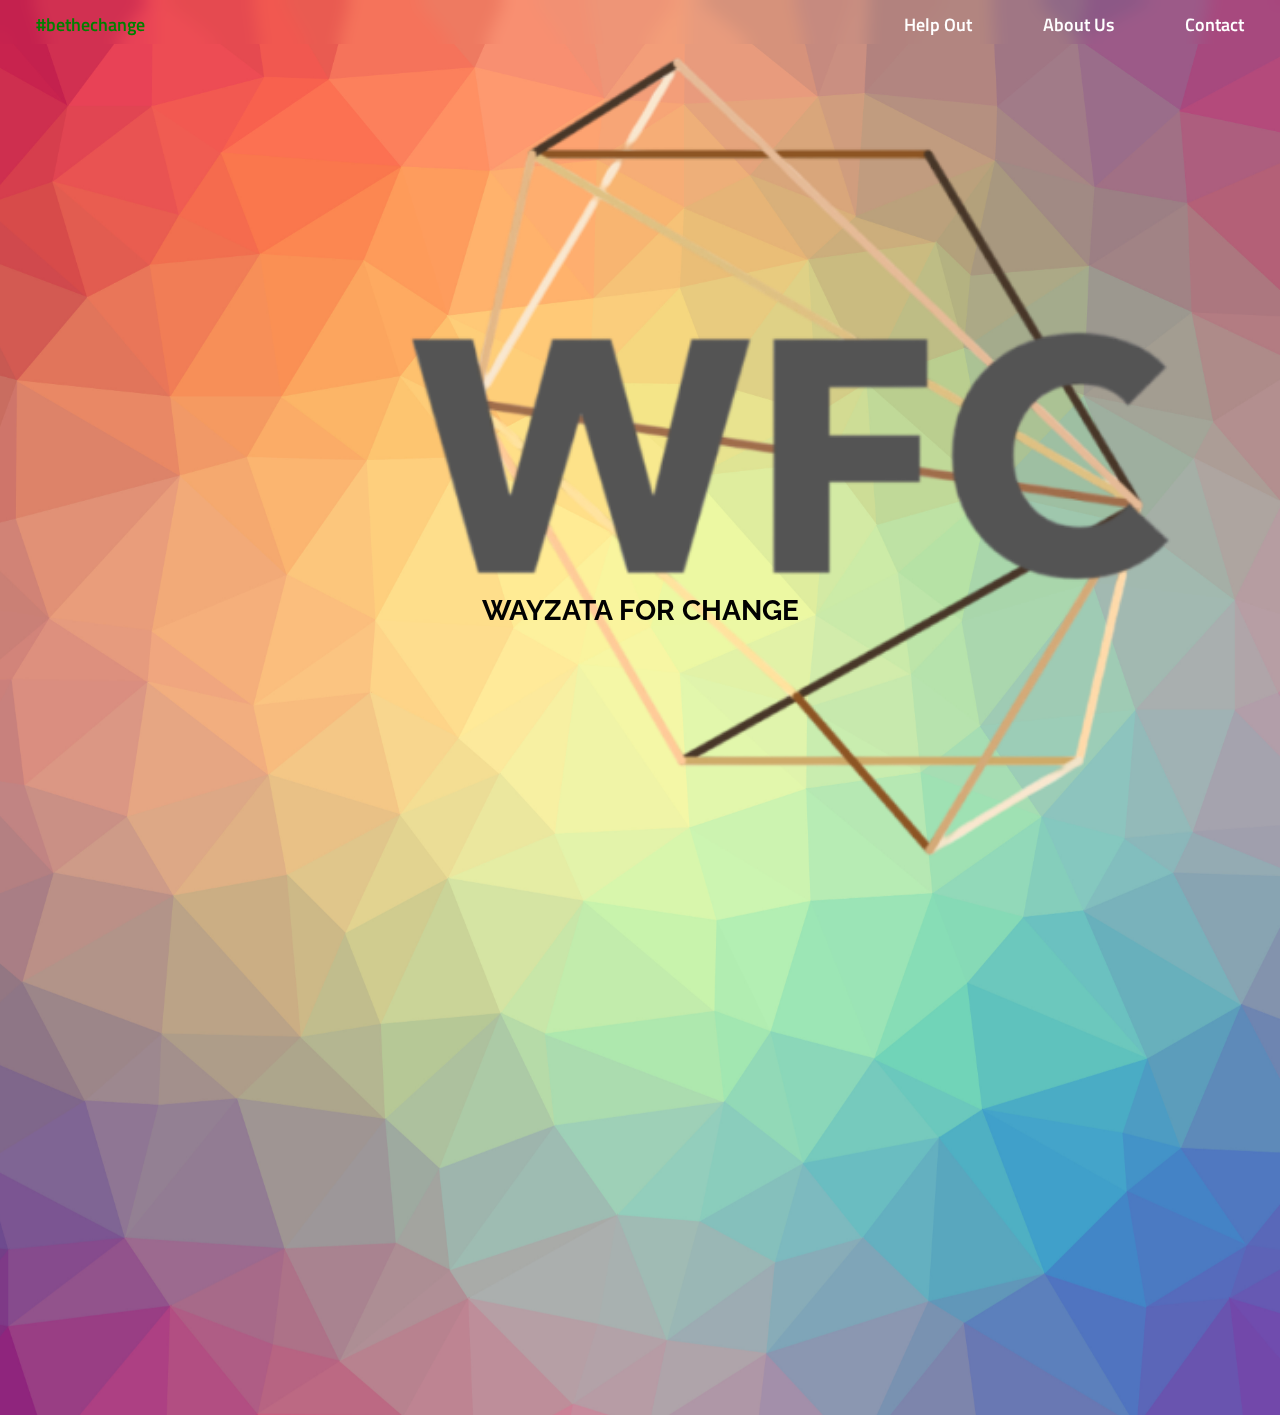
==== commit bf2be70e: "ok" ====
--- a/about.html
+++ b/about.html
@@ -33,16 +33,16 @@
     <a class="mobile-navbar-l" onClick="dropDown()"><i class="fa fa-bars"></i></a>
     <a href="#about" class="green mobile-navbar-r"onClick="document.getElementById('Beats').scrollIntoView();">#bethechange</a>
     <a href="index.html" class="logo"></a>
-    <a href="/about.html">Help Out</a>
-    <a href="/about.html"> About Us </a>
+    <a href="about.html">Help Out</a>
+    <a href="about.html"> About Us </a>
     <a onClick="document.getElementById('Contact').scrollIntoView();"> Contact </a>
     <!-- <a class="mobile-navbar-r" href="launch.html"><img class="icon"> -->
   </div>
 
   <div class="dropdown-navbar">
-    <a class="dropdown-content" href="/about.html">Help Out</a>
+    <a class="dropdown-content" href="about.html">Help Out</a>
     <br />
-    <a class="dropdown-content" onClick="document.getElementById('Pricing').scrollIntoView();"> About Us</a>
+    <a class="dropdown-content" onClick="about.html"> About Us</a>
     <br />
     <a class="dropdown-content"> Contact </a>
   </div>
--- a/css/default.css
+++ b/css/default.css
@@ -11,7 +11,7 @@
 
 .header2 {
   z-index:38;
-  position: absolute;
+  position: fixed;
   margin-left: auto;
   margin-right: auto;
   left: 0;
@@ -36,7 +36,7 @@
   color:black;
   display: none;
   z-index:39;
-  position: absolute;
+  position: fixed;
   top:66%;
   margin-left: auto;
   margin-right: auto;
@@ -47,6 +47,10 @@
   font-family: 'Raleway', sans-serif;
 }
 
+.main {
+  z-index:50 !important;
+}
+
 @media screen and (max-width: 767px) {
   .logo2 {
     width:100vw;
@@ -55,8 +59,9 @@
     height:auto;
   }
 
-  img {
-    width:inherit;
+  .logo2 img {
+    width:100vw !important;
+    height:auto;
   }
 
 }
@@ -71,7 +76,7 @@
     height:100vh;
     margin-left:auto;
     margin-right: auto;
-    width:578px;
+    /* width:578px; */
     /* z-index:0 */
   }
 
--- a/styles.css
+++ b/styles.css
@@ -40,9 +40,7 @@
     display:block !important;
     height:900px !important;
   }
-  .main {
-    height:2900px !important;
-  }
+
 }
 
 .main {
--- a/styles/default.css
+++ b/styles/default.css
@@ -174,7 +174,7 @@
   top:0;
   height:0;
   width:100%;
-  z-index: 10;
+  z-index: 100;
   position: fixed;
   margin-top:44px;
   background-color:var(--dropdown-bg-col);
@@ -240,3 +240,7 @@
 .green {
   color:green;
 }
+
+footer {
+  font-size: 10px !important;
+}
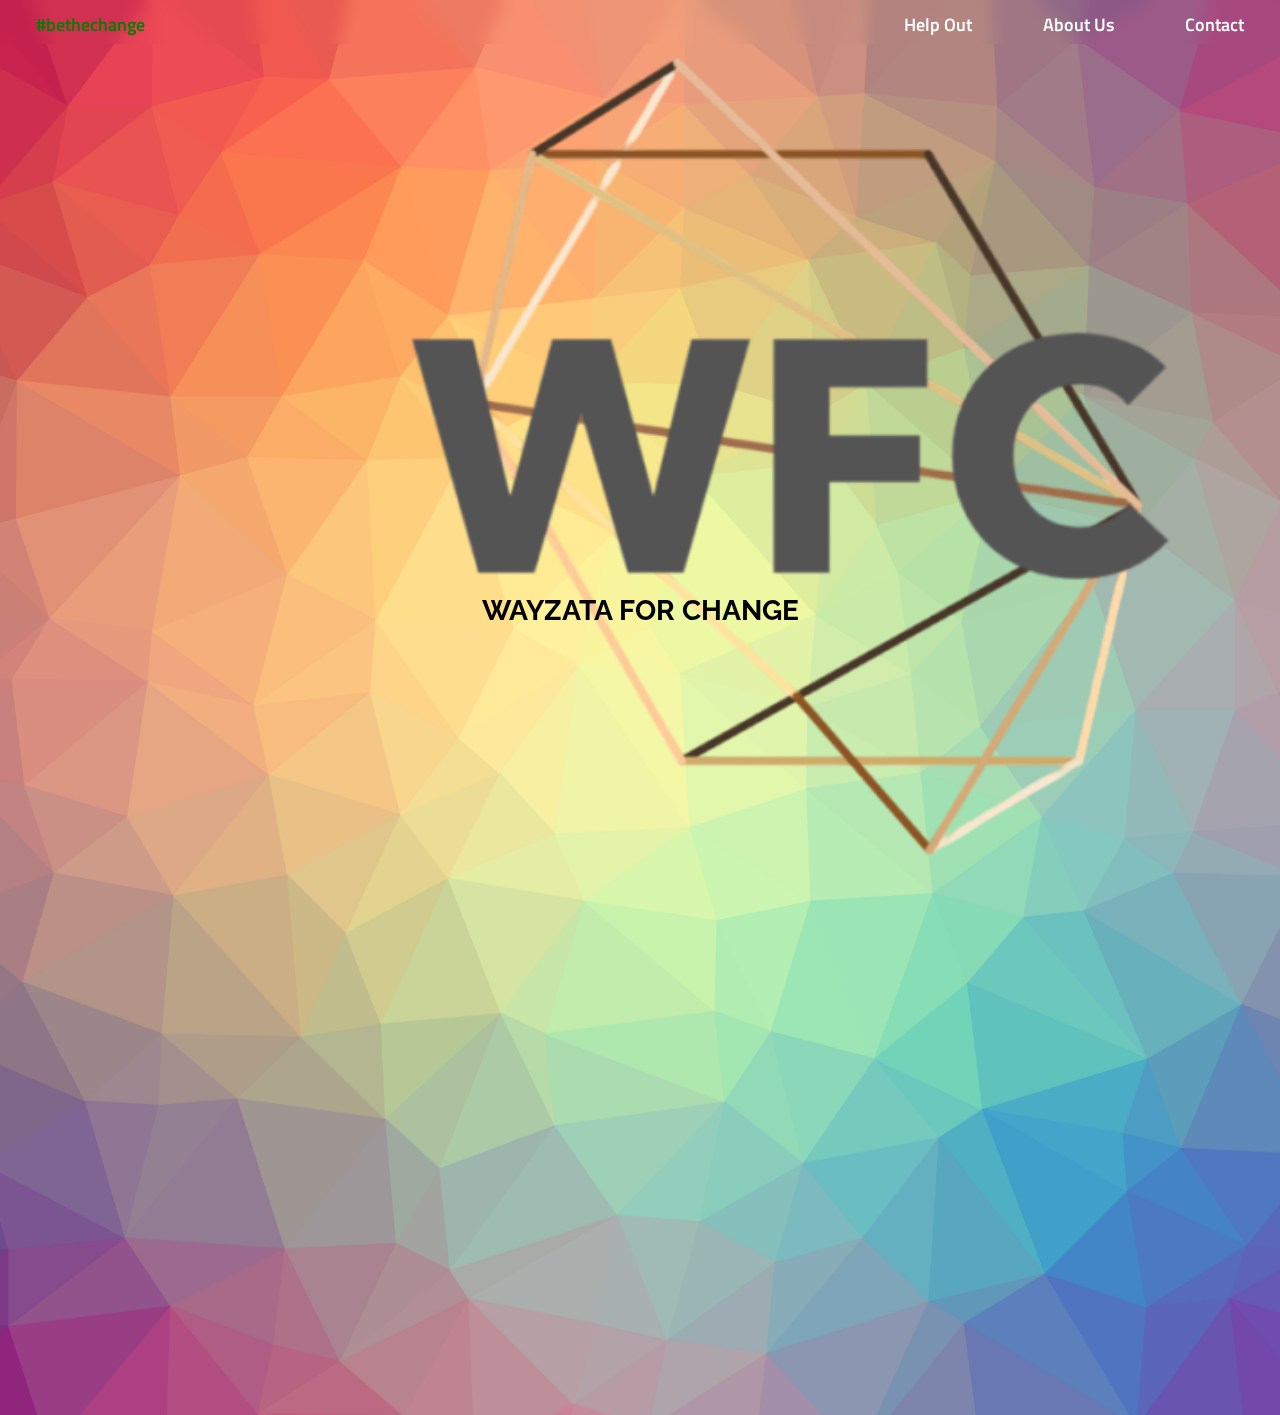
==== commit de77eab9: "moer" ====
--- a/about.html
+++ b/about.html
@@ -42,7 +42,7 @@
   <div class="dropdown-navbar">
     <a class="dropdown-content" href="about.html">Help Out</a>
     <br />
-    <a class="dropdown-content" onClick="about.html"> About Us</a>
+    <a class="dropdown-content" href="about.html"> About Us</a>
     <br />
     <a class="dropdown-content"> Contact </a>
   </div>
--- a/css/default.css
+++ b/css/default.css
@@ -131,7 +131,8 @@
 
 .sbttl2 {
   text-align: center;
-  /* margin-left:5px; */
+  margin-left:10vw;
+  margin-right:10vw;
   font-family: 'Quicksand', sans-serif;
   color: rgb(94, 94, 94);
   font-weight: 100;
